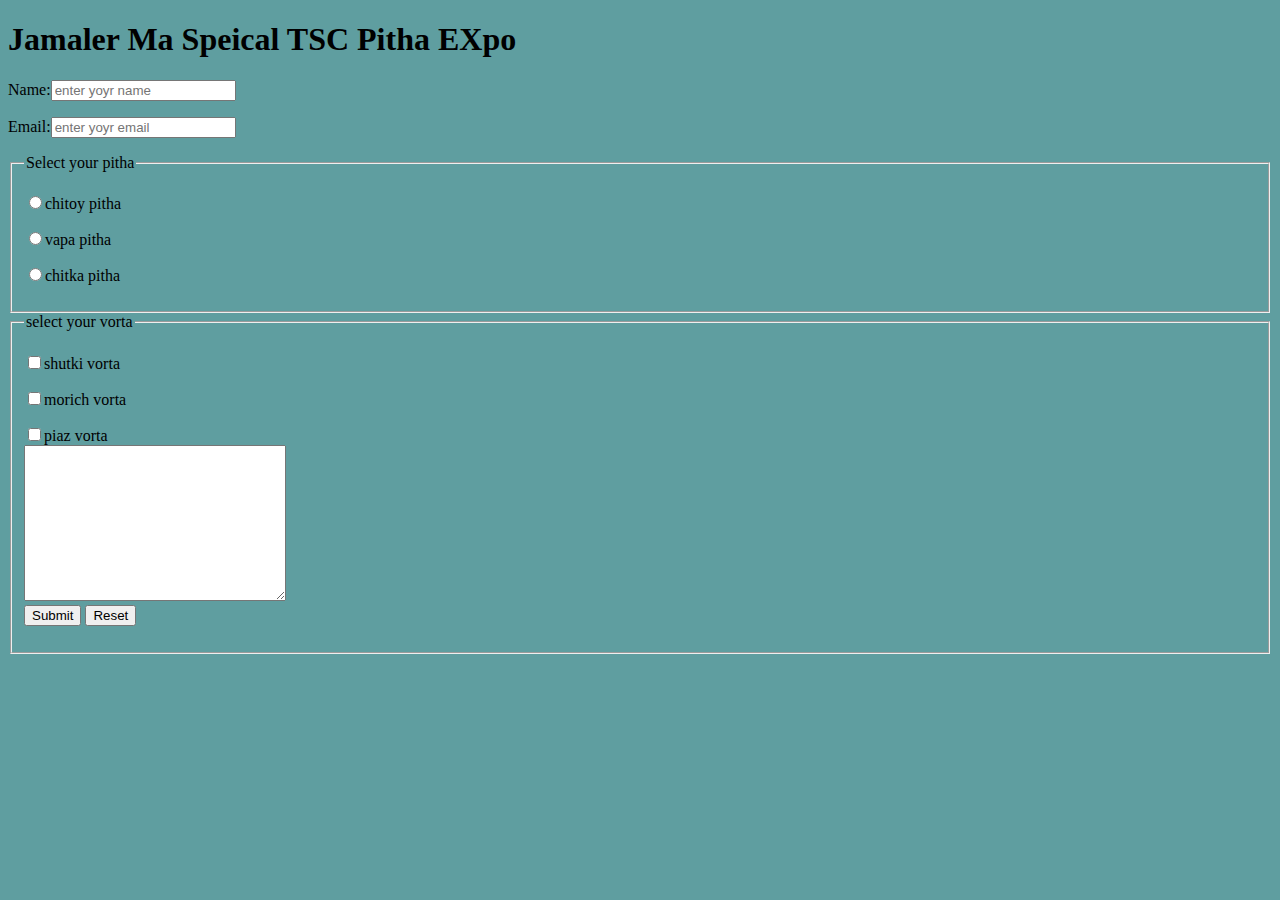
==== from.html @ bf2c01a5 "adedde form" ====
<!DOCTYPE html>
<html>

<head>
    <meta charset='utf-8'>
    <meta http-equiv='X-UA-Compatible' content='IE=edge'>
    <title>From fillup</title>
    <meta name='viewport' content='width=device-width, initial-scale=1'>
    <link rel='stylesheet' type='text/css' media='screen' href='main.css'>
    <script src='main.js'></script>
    <style>
        body {
            background-color: cadetblue;
        }
    </style>
</head>

<body>
    <h1>Jamaler Ma Speical TSC Pitha EXpo</h1>
    <form action="">
        <p>Name:<input type="text" name="" placeholder="enter yoyr name" id=""></p>
        <p>Email:<input type="text" name="" placeholder="enter yoyr email" id=""></p>
        <fieldset>
            <legend>Select your pitha</legend>
            <p>
                <label for="chitoy">
                    <input type="radio" name="pitha" id="chitoy">chitoy pitha
                </label>
            </p>
            <p>
                <label for="vapa">
                    <input type="radio" name="pitha" id="vapa">vapa pitha
                </label>
            </p>
            <p>
                <label for="chitka">
                    <input type="radio" name="pitha" id="chitka">chitka pitha
                </label>
            </p>

        </fieldset>
        <fieldset>
            <legend>select your vorta </legend>
            <p>
                <label for="shutki">
                    <input type="checkbox" name="vorta" id="shutki">shutki vorta</label>
            </p>
            <p>
                <label for="morich">
                    <input type="checkbox" name="vorta" id="morich">morich vorta</label>
            </p>
            <p>
                <label for="piaz">
                    <input type="checkbox" name="vorta" id="piaz">piaz vorta</label>
                <br>
                <textarea name="instruction" id="" cols="30" rows="10"></textarea>
                <br>
                <button type="submit">Submit</button>
                <button type="reset">Reset</button>
            </p>
        </fieldset>


    </form>

</body>

</html>
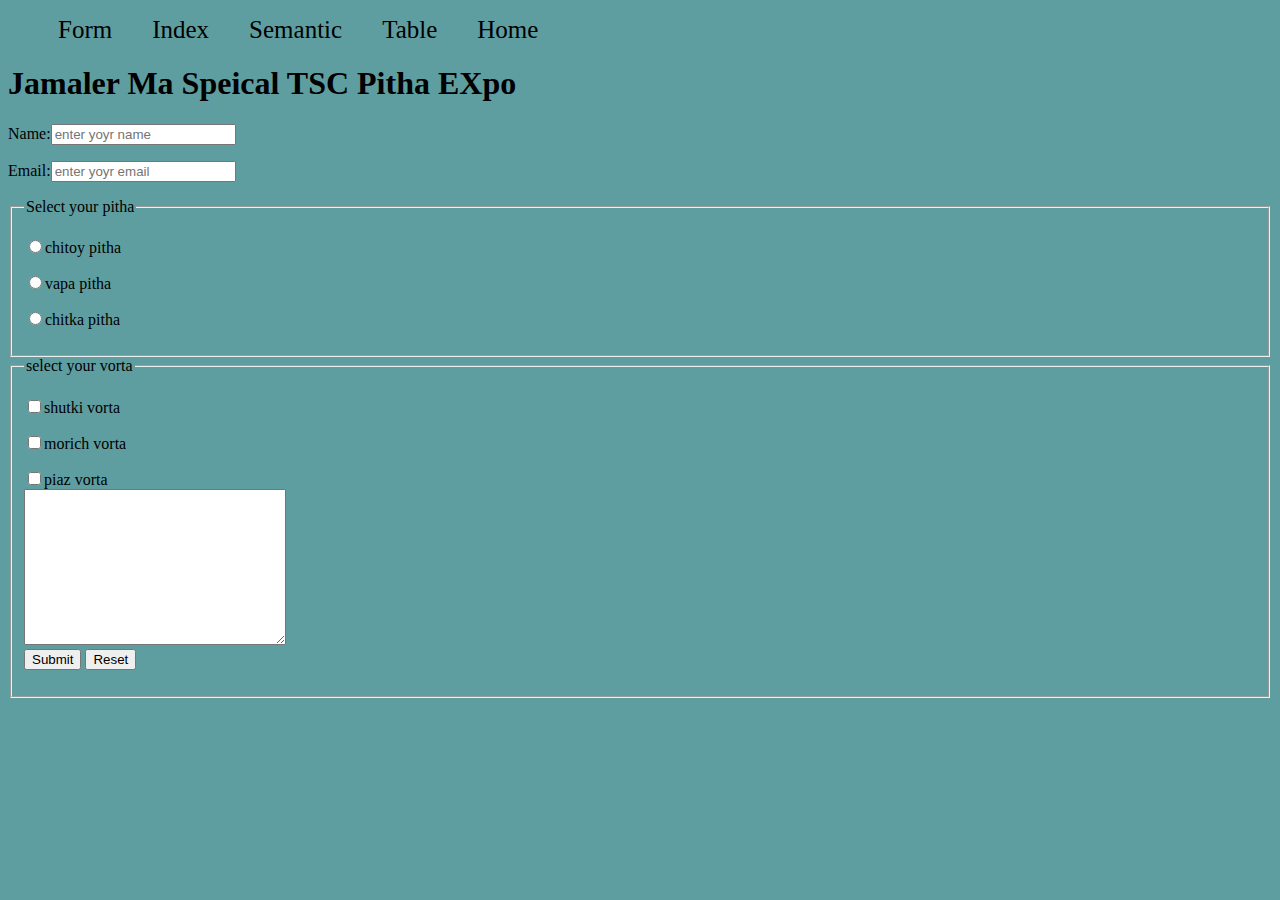
==== commit afbea0c4: "added form" ====
--- a/from.html
+++ b/from.html
@@ -6,7 +6,7 @@
     <meta http-equiv='X-UA-Compatible' content='IE=edge'>
     <title>From fillup</title>
     <meta name='viewport' content='width=device-width, initial-scale=1'>
-    <link rel='stylesheet' type='text/css' media='screen' href='main.css'>
+    <link rel="stylesheet" href="Style/nav.css">
     <script src='main.js'></script>
     <style>
         body {
@@ -16,6 +16,18 @@
 </head>
 
 <body>
+    <header>
+        <nav>
+            <ul>
+                <li><a href="from.html">Form</a></li>
+                <li><a href="index.html">Index</a></li>
+                <li><a href="semantic.html">Semantic</a></li>
+                <li><a href="table.html">Table</a></li>
+                <li><a href="home.html">Home</a></li>
+
+            </ul>
+        </nav>
+    </header>
     <h1>Jamaler Ma Speical TSC Pitha EXpo</h1>
     <form action="">
         <p>Name:<input type="text" name="" placeholder="enter yoyr name" id=""></p>
--- a/Style/nav.css
+++ b/Style/nav.css
@@ -0,0 +1,20 @@
+nav ul {
+    display: flex;
+}
+
+nav li {
+    list-style: none;
+    padding: 0 10px;
+    margin-right: 20px;
+
+}
+
+nav li:hover {
+    background-color: grey;
+}
+
+nav li a {
+    text-decoration: none;
+    color: black;
+    font-size: 25px;
+}